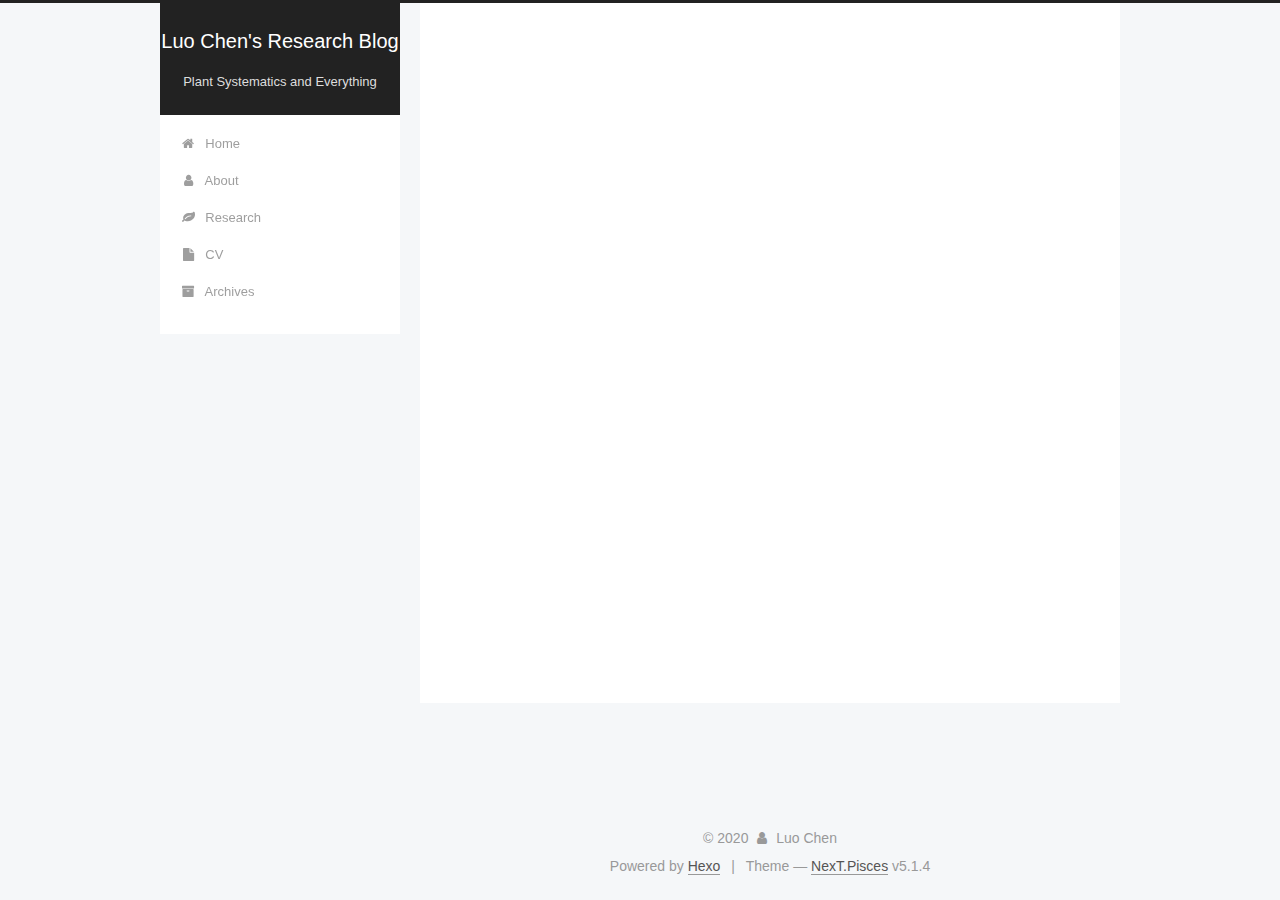
==== about/index.html @ 95c3cb26 "Site updated: 2020-09-08 21:44:01" ====
<!DOCTYPE html>



  


<html class="theme-next pisces use-motion" lang="en">
<head>
  <meta charset="UTF-8"/>
<meta http-equiv="X-UA-Compatible" content="IE=edge" />
<meta name="viewport" content="width=device-width, initial-scale=1, maximum-scale=1"/>
<meta name="theme-color" content="#222">









<meta http-equiv="Cache-Control" content="no-transform" />
<meta http-equiv="Cache-Control" content="no-siteapp" />
















  
  
  <link href="/lib/fancybox/source/jquery.fancybox.css?v=2.1.5" rel="stylesheet" type="text/css" />







<link href="/lib/font-awesome/css/font-awesome.min.css?v=4.6.2" rel="stylesheet" type="text/css" />

<link href="/css/main.css?v=5.1.4" rel="stylesheet" type="text/css" />


  <link rel="apple-touch-icon" sizes="180x180" href="/images/apple-touch-icon-next.png?v=5.1.4">


  <link rel="icon" type="image/png" sizes="32x32" href="/images/favicon-32x32-next.png?v=5.1.4">


  <link rel="icon" type="image/png" sizes="16x16" href="/images/favicon-16x16-next.png?v=5.1.4">


  <link rel="mask-icon" href="/images/logo.svg?v=5.1.4" color="#222">





  <meta name="keywords" content="Hexo, NexT" />










<meta name="description" content="As a hudhduuihdbn.">
<meta property="og:type" content="website">
<meta property="og:title" content="about">
<meta property="og:url" content="http://psipsii.github.io/about/index.html">
<meta property="og:site_name" content="Luo Chen&#39;s Research Blog">
<meta property="og:description" content="As a hudhduuihdbn.">
<meta property="og:locale" content="en_US">
<meta property="article:published_time" content="2020-09-08T12:18:53.000Z">
<meta property="article:modified_time" content="2020-09-08T12:47:47.960Z">
<meta property="article:author" content="Luo Chen">
<meta name="twitter:card" content="summary">



<script type="text/javascript" id="hexo.configurations">
  var NexT = window.NexT || {};
  var CONFIG = {
    root: '',
    scheme: 'Pisces',
    version: '5.1.4',
    sidebar: {"position":"left","display":"post","offset":12,"b2t":false,"scrollpercent":false,"onmobile":false},
    fancybox: true,
    tabs: true,
    motion: {"enable":true,"async":false,"transition":{"post_block":"fadeIn","post_header":"slideDownIn","post_body":"slideDownIn","coll_header":"slideLeftIn","sidebar":"slideUpIn"}},
    duoshuo: {
      userId: '0',
      author: 'Author'
    },
    algolia: {
      applicationID: '',
      apiKey: '',
      indexName: '',
      hits: {"per_page":10},
      labels: {"input_placeholder":"Search for Posts","hits_empty":"We didn't find any results for the search: ${query}","hits_stats":"${hits} results found in ${time} ms"}
    }
  };
</script>



  <link rel="canonical" href="http://psipsii.github.io/about/"/>





  <title>about | Luo Chen's Research Blog</title>
  








<meta name="generator" content="Hexo 5.1.1"></head>

<body itemscope itemtype="http://schema.org/WebPage" lang="en">

  
  
    
  

  <div class="container sidebar-position-left page-post-detail">
    <div class="headband"></div>

    <header id="header" class="header" itemscope itemtype="http://schema.org/WPHeader">
      <div class="header-inner"><div class="site-brand-wrapper">
  <div class="site-meta ">
    

    <div class="custom-logo-site-title">
      <a href="/"  class="brand" rel="start">
        <span class="logo-line-before"><i></i></span>
        <span class="site-title">Luo Chen's Research Blog</span>
        <span class="logo-line-after"><i></i></span>
      </a>
    </div>
      
        <p class="site-subtitle">Plant Systematics and Everything</p>
      
  </div>

  <div class="site-nav-toggle">
    <button>
      <span class="btn-bar"></span>
      <span class="btn-bar"></span>
      <span class="btn-bar"></span>
    </button>
  </div>
</div>

<nav class="site-nav">
  

  
    <ul id="menu" class="menu">
      
        
        <li class="menu-item menu-item-home">
          <a href="/%20" rel="section">
            
              <i class="menu-item-icon fa fa-fw fa-home"></i> <br />
            
            Home
          </a>
        </li>
      
        
        <li class="menu-item menu-item-about">
          <a href="/about/%20" rel="section">
            
              <i class="menu-item-icon fa fa-fw fa-user"></i> <br />
            
            About
          </a>
        </li>
      
        
        <li class="menu-item menu-item-research">
          <a href="/research/%20" rel="section">
            
              <i class="menu-item-icon fa fa-fw fa-leaf"></i> <br />
            
            Research
          </a>
        </li>
      
        
        <li class="menu-item menu-item-cv">
          <a href="/cv/%20" rel="section">
            
              <i class="menu-item-icon fa fa-fw fa-file"></i> <br />
            
            CV
          </a>
        </li>
      
        
        <li class="menu-item menu-item-archives">
          <a href="/archives/%20" rel="section">
            
              <i class="menu-item-icon fa fa-fw fa-archive"></i> <br />
            
            Archives
          </a>
        </li>
      

      
    </ul>
  

  
</nav>



 </div>
    </header>

    <main id="main" class="main">
      <div class="main-inner">
        <div class="content-wrap">
          <div id="content" class="content">
            

  <div id="posts" class="posts-expand">
    
    
    
    <div class="post-block page">
      <header class="post-header">

	<h1 class="post-title" itemprop="name headline">about</h1>



</header>

      
      
      
      <div class="post-body">
        
        
          <p>As a hud<br>hduui<br>hdbn.</p>

        
      </div>
      
      
      
    </div>
    
    
    
  </div>


          </div>
          


          

  



        </div>
        
          
  
  <div class="sidebar-toggle">
    <div class="sidebar-toggle-line-wrap">
      <span class="sidebar-toggle-line sidebar-toggle-line-first"></span>
      <span class="sidebar-toggle-line sidebar-toggle-line-middle"></span>
      <span class="sidebar-toggle-line sidebar-toggle-line-last"></span>
    </div>
  </div>

  <aside id="sidebar" class="sidebar">
    
    <div class="sidebar-inner">

      

      

      <section class="site-overview-wrap sidebar-panel sidebar-panel-active">
        <div class="site-overview">
          <div class="site-author motion-element" itemprop="author" itemscope itemtype="http://schema.org/Person">
            
              <p class="site-author-name" itemprop="name"></p>
              <p class="site-description motion-element" itemprop="description"></p>
          </div>

          <nav class="site-state motion-element">

            
              <div class="site-state-item site-state-posts">
              
                <a href="/archives/%20%7C%7C%20archive">
              
                  <span class="site-state-item-count">1</span>
                  <span class="site-state-item-name">posts</span>
                </a>
              </div>
            

            

            

          </nav>

          

          

          
          

          
          

          

        </div>
      </section>

      

      

    </div>
  </aside>


        
      </div>
    </main>

    <footer id="footer" class="footer">
      <div class="footer-inner">
        <div class="copyright">&copy; <span itemprop="copyrightYear">2020</span>
  <span class="with-love">
    <i class="fa fa-user"></i>
  </span>
  <span class="author" itemprop="copyrightHolder">Luo Chen</span>

  
</div>


  <div class="powered-by">Powered by <a class="theme-link" target="_blank" href="https://hexo.io">Hexo</a></div>



  <span class="post-meta-divider">|</span>



  <div class="theme-info">Theme &mdash; <a class="theme-link" target="_blank" href="https://github.com/iissnan/hexo-theme-next">NexT.Pisces</a> v5.1.4</div>




        







        
      </div>
    </footer>

    
      <div class="back-to-top">
        <i class="fa fa-arrow-up"></i>
        
      </div>
    

    

  </div>

  

<script type="text/javascript">
  if (Object.prototype.toString.call(window.Promise) !== '[object Function]') {
    window.Promise = null;
  }
</script>









  












  
  
    <script type="text/javascript" src="/lib/jquery/index.js?v=2.1.3"></script>
  

  
  
    <script type="text/javascript" src="/lib/fastclick/lib/fastclick.min.js?v=1.0.6"></script>
  

  
  
    <script type="text/javascript" src="/lib/jquery_lazyload/jquery.lazyload.js?v=1.9.7"></script>
  

  
  
    <script type="text/javascript" src="/lib/velocity/velocity.min.js?v=1.2.1"></script>
  

  
  
    <script type="text/javascript" src="/lib/velocity/velocity.ui.min.js?v=1.2.1"></script>
  

  
  
    <script type="text/javascript" src="/lib/fancybox/source/jquery.fancybox.pack.js?v=2.1.5"></script>
  


  


  <script type="text/javascript" src="/js/src/utils.js?v=5.1.4"></script>

  <script type="text/javascript" src="/js/src/motion.js?v=5.1.4"></script>



  
  


  <script type="text/javascript" src="/js/src/affix.js?v=5.1.4"></script>

  <script type="text/javascript" src="/js/src/schemes/pisces.js?v=5.1.4"></script>



  
  <script type="text/javascript" src="/js/src/scrollspy.js?v=5.1.4"></script>
<script type="text/javascript" src="/js/src/post-details.js?v=5.1.4"></script>



  


  <script type="text/javascript" src="/js/src/bootstrap.js?v=5.1.4"></script>



  


  




	





  





  












  





  

  

  

  
  

  

  

  

</body>
</html>
---- css/main.css ----
/* normalize.css v3.0.2 | MIT License | git.io/normalize */
html {
  font-family: sans-serif; /* 1 */
  -ms-text-size-adjust: 100%; /* 2 */
  -webkit-text-size-adjust: 100%; /* 2 */
}
body {
  margin: 0;
}
article,
aside,
details,
figcaption,
figure,
footer,
header,
hgroup,
main,
menu,
nav,
section,
summary {
  display: block;
}
audio,
canvas,
progress,
video {
  display: inline-block; /* 1 */
  vertical-align: baseline; /* 2 */
}
audio:not([controls]) {
  display: none;
  height: 0;
}
[hidden],
template {
  display: none;
}
a {
  background-color: transparent;
}
a:active,
a:hover {
  outline: 0;
}
abbr[title] {
  border-bottom: 1px dotted;
}
b,
strong {
  font-weight: bold;
}
dfn {
  font-style: italic;
}
h1 {
  font-size: 2em;
  margin: 0.67em 0;
}
mark {
  background: #ff0;
  color: #000;
}
small {
  font-size: 80%;
}
sub,
sup {
  font-size: 75%;
  line-height: 0;
  position: relative;
  vertical-align: baseline;
}
sup {
  top: -0.5em;
}
sub {
  bottom: -0.25em;
}
img {
  border: 0;
}
svg:not(:root) {
  overflow: hidden;
}
figure {
  margin: 1em 40px;
}
hr {
  -moz-box-sizing: content-box;
  box-sizing: content-box;
  height: 0;
}
pre {
  overflow: auto;
}
code,
kbd,
pre,
samp {
  font-family: monospace, monospace;
  font-size: 1em;
}
button,
input,
optgroup,
select,
textarea {
  color: inherit; /* 1 */
  font: inherit; /* 2 */
  margin: 0; /* 3 */
}
button {
  overflow: visible;
}
button,
select {
  text-transform: none;
}
button,
html input[type="button"],
input[type="reset"],
input[type="submit"] {
  -webkit-appearance: button; /* 2 */
  cursor: pointer; /* 3 */
}
button[disabled],
html input[disabled] {
  cursor: default;
}
button::-moz-focus-inner,
input::-moz-focus-inner {
  border: 0;
  padding: 0;
}
input {
  line-height: normal;
}
input[type="checkbox"],
input[type="radio"] {
  box-sizing: border-box; /* 1 */
  padding: 0; /* 2 */
}
input[type="number"]::-webkit-inner-spin-button,
input[type="number"]::-webkit-outer-spin-button {
  height: auto;
}
input[type="search"] {
  -webkit-appearance: textfield; /* 1 */
  -moz-box-sizing: content-box;
  -webkit-box-sizing: content-box; /* 2 */
  box-sizing: content-box;
}
input[type="search"]::-webkit-search-cancel-button,
input[type="search"]::-webkit-search-decoration {
  -webkit-appearance: none;
}
fieldset {
  border: 1px solid #c0c0c0;
  margin: 0 2px;
  padding: 0.35em 0.625em 0.75em;
}
legend {
  border: 0; /* 1 */
  padding: 0; /* 2 */
}
textarea {
  overflow: auto;
}
optgroup {
  font-weight: bold;
}
table {
  border-collapse: collapse;
  border-spacing: 0;
}
td,
th {
  padding: 0;
}
::selection {
  background: #262a30;
  color: #fff;
}
body {
  position: relative;
  font-family: 'Lato', "PingFang SC", "Microsoft YaHei", sans-serif;
  font-size: 14px;
  line-height: 2;
  color: #555;
  background: #f5f7f9;
}
@media (max-width: 767px) {
  body {
    padding-right: 0 !important;
  }
}
@media (min-width: 768px) and (max-width: 991px) {
  body {
    padding-right: 0 !important;
  }
}
@media (min-width: 1600px) {
  body {
    font-size: 16px;
  }
}
h1,
h2,
h3,
h4,
h5,
h6 {
  margin: 0;
  padding: 0;
  font-weight: bold;
  line-height: 1.5;
  font-family: 'Lato', "PingFang SC", "Microsoft YaHei", sans-serif;
}
h2,
h3,
h4,
h5,
h6 {
  margin: 20px 0 15px;
}
h1 {
  font-size: 22px;
}
@media (max-width: 767px) {
  h1 {
    font-size: 18px;
  }
}
h2 {
  font-size: 20px;
}
@media (max-width: 767px) {
  h2 {
    font-size: 16px;
  }
}
h3 {
  font-size: 18px;
}
@media (max-width: 767px) {
  h3 {
    font-size: 14px;
  }
}
h4 {
  font-size: 16px;
}
@media (max-width: 767px) {
  h4 {
    font-size: 12px;
  }
}
h5 {
  font-size: 14px;
}
@media (max-width: 767px) {
  h5 {
    font-size: 10px;
  }
}
h6 {
  font-size: 12px;
}
@media (max-width: 767px) {
  h6 {
    font-size: 8px;
  }
}
p {
  margin: 0 0 20px 0;
}
a {
  color: #555;
  text-decoration: none;
  outline: none;
  border-bottom: 1px solid #999;
  word-wrap: break-word;
}
a:hover {
  color: #222;
  border-bottom-color: #222;
}
blockquote {
  margin: 0;
  padding: 0;
}
img {
  display: block;
  margin: auto;
  max-width: 100%;
  height: auto;
}
hr {
  margin: 40px 0;
  height: 3px;
  border: none;
  background-color: #ddd;
  background-image: repeating-linear-gradient(-45deg, #fff, #fff 4px, transparent 4px, transparent 8px);
}
blockquote {
  padding: 0 15px;
  color: #666;
  border-left: 4px solid #ddd;
}
blockquote cite::before {
  content: "-";
  padding: 0 5px;
}
dt {
  font-weight: 700;
}
dd {
  margin: 0;
  padding: 0;
}
kbd {
  border: 1px solid #ccc;
  border-radius: 0.2em;
  box-shadow: 0.1em 0.1em 0.2em rgba(0,0,0,0.1);
  background-color: #f9f9f9;
  font-family: inherit;
  background-image: -webkit-linear-gradient(top, #eee, #fff, #eee);
  padding: 0.1em 0.3em;
  white-space: nowrap;
}
.text-left {
  text-align: left;
}
.text-center {
  text-align: center;
}
.text-right {
  text-align: right;
}
.text-justify {
  text-align: justify;
}
.text-nowrap {
  white-space: nowrap;
}
.text-lowercase {
  text-transform: lowercase;
}
.text-uppercase {
  text-transform: uppercase;
}
.text-capitalize {
  text-transform: capitalize;
}
.center-block {
  display: block;
  margin-left: auto;
  margin-right: auto;
}
.clearfix:before,
.clearfix:after {
  content: " ";
  display: table;
}
.clearfix:after {
  clear: both;
}
.pullquote {
  width: 45%;
}
.pullquote.left {
  float: left;
  margin-left: 5px;
  margin-right: 10px;
}
.pullquote.right {
  float: right;
  margin-left: 10px;
  margin-right: 5px;
}
.affix.affix.affix {
  position: fixed;
}
.translation {
  margin-top: -20px;
  font-size: 14px;
  color: #999;
}
.scrollbar-measure {
  width: 100px;
  height: 100px;
  overflow: scroll;
  position: absolute;
  top: -9999px;
}
.use-motion .motion-element {
  opacity: 0;
}
table {
  margin: 20px 0;
  width: 100%;
  border-collapse: collapse;
  border-spacing: 0;
  border: 1px solid #ddd;
  font-size: 14px;
  table-layout: fixed;
  word-wrap: break-all;
}
table>tbody>tr:nth-of-type(odd) {
  background-color: #f9f9f9;
}
table>tbody>tr:hover {
  background-color: #f5f5f5;
}
caption,
th,
td {
  padding: 8px;
  text-align: left;
  vertical-align: middle;
  font-weight: normal;
}
th,
td {
  border-bottom: 3px solid #ddd;
  border-right: 1px solid #eee;
}
th {
  padding-bottom: 10px;
  font-weight: 700;
}
td {
  border-bottom-width: 1px;
}
html,
body {
  height: 100%;
}
.container {
  position: relative;
  min-height: 100%;
}
.header-inner {
  margin: 0 auto;
  padding: 100px 0 70px;
  width: 700px;
}
@media (min-width: 1600px) {
  .container .header-inner {
    width: 900px;
  }
}
.main {
  padding-bottom: 150px;
}
.main-inner {
  margin: 0 auto;
  width: 700px;
}
@media (min-width: 1600px) {
  .container .main-inner {
    width: 900px;
  }
}
.footer {
  position: absolute;
  left: 0;
  bottom: 0;
  width: 100%;
  min-height: 50px;
}
.footer-inner {
  box-sizing: border-box;
  margin: 20px auto;
  width: 700px;
}
@media (min-width: 1600px) {
  .container .footer-inner {
    width: 900px;
  }
}
pre,
.highlight {
  overflow: auto;
  margin: 20px 0;
  padding: 0;
  font-size: 13px;
  color: #4d4d4c;
  background: #f7f7f7;
  line-height: 1.6;
}
pre,
code {
  font-family: consolas, Menlo, "PingFang SC", "Microsoft YaHei", monospace;
}
code {
  padding: 2px 4px;
  word-wrap: break-word;
  color: #555;
  background: #eee;
  border-radius: 3px;
  font-size: 13px;
}
pre {
  padding: 10px;
}
pre code {
  padding: 0;
  color: #4d4d4c;
  background: none;
  text-shadow: none;
}
.highlight {
  border-radius: 1px;
}
.highlight pre {
  border: none;
  margin: 0;
  padding: 10px 0;
}
.highlight table {
  margin: 0;
  width: auto;
  border: none;
}
.highlight td {
  border: none;
  padding: 0;
}
.highlight figcaption {
  font-size: 1em;
  color: #4d4d4c;
  line-height: 1em;
  margin-bottom: 1em;
}
.highlight figcaption:before,
.highlight figcaption:after {
  content: " ";
  display: table;
}
.highlight figcaption:after {
  clear: both;
}
.highlight figcaption a {
  float: right;
  color: #4d4d4c;
}
.highlight figcaption a:hover {
  border-bottom-color: #4d4d4c;
}
.highlight .gutter pre {
  padding-left: 10px;
  padding-right: 10px;
  color: #869194;
  text-align: right;
  background-color: #eff2f3;
}
.highlight .code pre {
  width: 100%;
  padding-left: 10px;
  padding-right: 10px;
  background-color: #f7f7f7;
}
.highlight .line {
  height: 20px;
}
.gutter {
  -webkit-user-select: none;
  -moz-user-select: none;
  -ms-user-select: none;
  user-select: none;
}
.gist table {
  width: auto;
}
.gist table td {
  border: none;
}
pre .deletion {
  background: #fdd;
}
pre .addition {
  background: #dfd;
}
pre .meta {
  color: #8959a8;
}
pre .comment {
  color: #8e908c;
}
pre .variable,
pre .attribute,
pre .tag,
pre .regexp,
pre .ruby .constant,
pre .xml .tag .title,
pre .xml .pi,
pre .xml .doctype,
pre .html .doctype,
pre .css .id,
pre .css .class,
pre .css .pseudo {
  color: #c82829;
}
pre .number,
pre .preprocessor,
pre .built_in,
pre .literal,
pre .params,
pre .constant,
pre .command {
  color: #f5871f;
}
pre .ruby .class .title,
pre .css .rules .attribute,
pre .string,
pre .value,
pre .inheritance,
pre .header,
pre .ruby .symbol,
pre .xml .cdata,
pre .special,
pre .number,
pre .formula {
  color: #718c00;
}
pre .title,
pre .css .hexcolor {
  color: #3e999f;
}
pre .function,
pre .python .decorator,
pre .python .title,
pre .ruby .function .title,
pre .ruby .title .keyword,
pre .perl .sub,
pre .javascript .title,
pre .coffeescript .title {
  color: #4271ae;
}
pre .keyword,
pre .javascript .function {
  color: #8959a8;
}
.full-image.full-image.full-image.full-image {
  border: none;
  max-width: 100%;
  width: auto;
  margin: 20px auto 25px;
}
@media (min-width: 992px) {
  .full-image.full-image.full-image.full-image {
    max-width: none;
    width: 118%;
    margin: 0 -9%;
  }
}
.blockquote-center,
.page-home .post-type-quote blockquote,
.page-post-detail .post-type-quote blockquote {
  position: relative;
  margin: 40px 0;
  padding: 0;
  border-left: none;
  text-align: center;
}
.blockquote-center::before,
.page-home .post-type-quote blockquote::before,
.page-post-detail .post-type-quote blockquote::before,
.blockquote-center::after,
.page-home .post-type-quote blockquote::after,
.page-post-detail .post-type-quote blockquote::after {
  position: absolute;
  content: ' ';
  display: block;
  width: 100%;
  height: 24px;
  opacity: 0.2;
  background-repeat: no-repeat;
  background-position: 0 -6px;
  background-size: 22px 22px;
}
.blockquote-center::before,
.page-home .post-type-quote blockquote::before,
.page-post-detail .post-type-quote blockquote::before {
  top: -20px;
  background-image: url("../images/quote-l.svg");
  border-top: 1px solid #ccc;
}
.blockquote-center::after,
.page-home .post-type-quote blockquote::after,
.page-post-detail .post-type-quote blockquote::after {
  bottom: -20px;
  background-image: url("../images/quote-r.svg");
  border-bottom: 1px solid #ccc;
  background-position: 100% 8px;
}
.blockquote-center p,
.page-home .post-type-quote blockquote p,
.page-post-detail .post-type-quote blockquote p,
.blockquote-center div,
.page-home .post-type-quote blockquote div,
.page-post-detail .post-type-quote blockquote div {
  text-align: center;
}
.post .post-body .group-picture img {
  box-sizing: border-box;
  padding: 0 3px;
  border: none;
}
.post .group-picture-row {
  overflow: hidden;
  margin-top: 6px;
}
.post .group-picture-row:first-child {
  margin-top: 0;
}
.post .group-picture-column {
  float: left;
}
.page-post-detail .post-body .group-picture-column {
  float: none;
  margin-top: 10px;
  width: auto !important;
}
.page-post-detail .post-body .group-picture-column img {
  margin: 0 auto;
}
.page-archive .group-picture-container {
  overflow: hidden;
}
.page-archive .group-picture-row {
  float: left;
}
.page-archive .group-picture-row:first-child {
  margin-top: 6px;
}
.page-archive .group-picture-column {
  max-width: 150px;
  max-height: 150px;
}
.post-body .note {
  position: relative;
  padding: 15px;
  margin-bottom: 20px;
  border: 1px solid #eee;
  border-left-width: 5px;
  border-radius: 3px;
}
.post-body .note h2,
.post-body .note h3,
.post-body .note h4,
.post-body .note h5,
.post-body .note h6 {
  margin-top: 0;
  margin-bottom: 0;
  border-bottom: initial;
  padding-top: 0 !important;
}
.post-body .note p:first-child,
.post-body .note ul:first-child,
.post-body .note ol:first-child,
.post-body .note table:first-child,
.post-body .note pre:first-child,
.post-body .note blockquote:first-child {
  margin-top: 0;
}
.post-body .note p:last-child,
.post-body .note ul:last-child,
.post-body .note ol:last-child,
.post-body .note table:last-child,
.post-body .note pre:last-child,
.post-body .note blockquote:last-child {
  margin-bottom: 0;
}
.post-body .note.default {
  border-left-color: #777;
}
.post-body .note.default h2,
.post-body .note.default h3,
.post-body .note.default h4,
.post-body .note.default h5,
.post-body .note.default h6 {
  color: #777;
}
.post-body .note.primary {
  border-left-color: #6f42c1;
}
.post-body .note.primary h2,
.post-body .note.primary h3,
.post-body .note.primary h4,
.post-body .note.primary h5,
.post-body .note.primary h6 {
  color: #6f42c1;
}
.post-body .note.info {
  border-left-color: #428bca;
}
.post-body .note.info h2,
.post-body .note.info h3,
.post-body .note.info h4,
.post-body .note.info h5,
.post-body .note.info h6 {
  color: #428bca;
}
.post-body .note.success {
  border-left-color: #5cb85c;
}
.post-body .note.success h2,
.post-body .note.success h3,
.post-body .note.success h4,
.post-body .note.success h5,
.post-body .note.success h6 {
  color: #5cb85c;
}
.post-body .note.warning {
  border-left-color: #f0ad4e;
}
.post-body .note.warning h2,
.post-body .note.warning h3,
.post-body .note.warning h4,
.post-body .note.warning h5,
.post-body .note.warning h6 {
  color: #f0ad4e;
}
.post-body .note.danger {
  border-left-color: #d9534f;
}
.post-body .note.danger h2,
.post-body .note.danger h3,
.post-body .note.danger h4,
.post-body .note.danger h5,
.post-body .note.danger h6 {
  color: #d9534f;
}
.post-body .label {
  display: inline;
  padding: 0 2px;
  white-space: nowrap;
}
.post-body .label.default {
  background-color: #f0f0f0;
}
.post-body .label.primary {
  background-color: #efe6f7;
}
.post-body .label.info {
  background-color: #e5f2f8;
}
.post-body .label.success {
  background-color: #e7f4e9;
}
.post-body .label.warning {
  background-color: #fcf6e1;
}
.post-body .label.danger {
  background-color: #fae8eb;
}
.post-body .tabs {
  position: relative;
  display: block;
  margin-bottom: 20px;
  padding-top: 10px;
}
.post-body .tabs ul.nav-tabs {
  margin: 0;
  padding: 0;
  display: flex;
  margin-bottom: -1px;
}
@media (max-width: 413px) {
  .post-body .tabs ul.nav-tabs {
    display: block;
    margin-bottom: 5px;
  }
}
.post-body .tabs ul.nav-tabs li.tab {
  list-style-type: none !important;
  margin: 0 0.25em 0 0;
  border-top: 3px solid transparent;
  border-left: 1px solid transparent;
  border-right: 1px solid transparent;
}
@media (max-width: 413px) {
  .post-body .tabs ul.nav-tabs li.tab {
    margin: initial;
    border-top: 1px solid transparent;
    border-left: 3px solid transparent;
    border-right: 1px solid transparent;
    border-bottom: 1px solid transparent;
  }
}
.post-body .tabs ul.nav-tabs li.tab a {
  outline: 0;
  border-bottom: initial;
  display: block;
  line-height: 1.8em;
  padding: 0.25em 0.75em;
  transition-duration: 0.2s;
  transition-timing-function: ease-out;
  transition-delay: 0s;
}
.post-body .tabs ul.nav-tabs li.tab a i {
  width: 1.285714285714286em;
}
.post-body .tabs ul.nav-tabs li.tab.active {
  border-top: 3px solid #fc6423;
  border-left: 1px solid #ddd;
  border-right: 1px solid #ddd;
  background-color: #fff;
}
@media (max-width: 413px) {
  .post-body .tabs ul.nav-tabs li.tab.active {
    border-top: 1px solid #ddd;
    border-left: 3px solid #fc6423;
    border-right: 1px solid #ddd;
    border-bottom: 1px solid #ddd;
  }
}
.post-body .tabs ul.nav-tabs li.tab.active a {
  cursor: default;
  color: #555;
}
.post-body .tabs .tab-content {
  background-color: #fff;
}
.post-body .tabs .tab-content .tab-pane {
  border: 1px solid #ddd;
  padding: 20px 20px 0 20px;
}
.post-body .tabs .tab-content .tab-pane:not(.active) {
  display: none !important;
}
.post-body .tabs .tab-content .tab-pane.active {
  display: block !important;
}
.btn {
  display: inline-block;
  padding: 0 20px;
  font-size: 14px;
  color: #555;
  background: #fff;
  border: 2px solid #555;
  text-decoration: none;
  border-radius: 2px;
  transition-property: background-color;
  transition-duration: 0.2s;
  transition-timing-function: ease-in-out;
  transition-delay: 0s;
  line-height: 2;
}
.btn:hover {
  border-color: #222;
  color: #fff;
  background: #222;
}
.btn +.btn {
  margin: 0 0 8px 8px;
}
.btn .fa-fw {
  width: 1.285714285714286em;
  text-align: left;
}
.btn-bar {
  display: block;
  width: 22px;
  height: 2px;
  background: #555;
  border-radius: 1px;
}
.btn-bar+.btn-bar {
  margin-top: 4px;
}
.pagination {
  margin: 120px 0 40px;
  text-align: center;
  border-top: 1px solid #eee;
}
.page-number-basic,
.pagination .prev,
.pagination .next,
.pagination .page-number,
.pagination .space {
  display: inline-block;
  position: relative;
  top: -1px;
  margin: 0 10px;
  padding: 0 11px;
}
@media (max-width: 767px) {
  .page-number-basic,
  .pagination .prev,
  .pagination .next,
  .pagination .page-number,
  .pagination .space {
    margin: 0 5px;
  }
}
.pagination .prev,
.pagination .next,
.pagination .page-number {
  border-bottom: 0;
  border-top: 1px solid #eee;
  transition-property: border-color;
  transition-duration: 0.2s;
  transition-timing-function: ease-in-out;
  transition-delay: 0s;
}
.pagination .prev:hover,
.pagination .next:hover,
.pagination .page-number:hover {
  border-top-color: #222;
}
.pagination .space {
  padding: 0;
  margin: 0;
}
.pagination .prev {
  margin-left: 0;
}
.pagination .next {
  margin-right: 0;
}
.pagination .page-number.current {
  color: #fff;
  background: #ccc;
  border-top-color: #ccc;
}
@media (max-width: 767px) {
  .pagination {
    border-top: none;
  }
  .pagination .prev,
  .pagination .next,
  .pagination .page-number {
    margin-bottom: 10px;
    border-top: 0;
    border-bottom: 1px solid #eee;
    padding: 0 10px;
  }
  .pagination .prev:hover,
  .pagination .next:hover,
  .pagination .page-number:hover {
    border-bottom-color: #222;
  }
}
.comments {
  margin: 60px 20px 0;
}
.tag-cloud {
  text-align: center;
}
.tag-cloud a {
  display: inline-block;
  margin: 10px;
}
.back-to-top {
  box-sizing: border-box;
  position: fixed;
  bottom: -100px;
  right: 30px;
  z-index: 1050;
  padding: 0 6px;
  width: 24px;
  background: #222;
  font-size: 12px;
  opacity: 0.6;
  color: #fff;
  cursor: pointer;
  text-align: center;
  -webkit-transform: translateZ(0);
  transition-property: bottom;
  transition-duration: 0.2s;
  transition-timing-function: ease-in-out;
  transition-delay: 0s;
}
@media (min-width: 768px) and (max-width: 991px) {
  .back-to-top {
    display: none !important;
  }
}
@media (max-width: 767px) {
  .back-to-top {
    display: none !important;
  }
}
.back-to-top.back-to-top-on {
  bottom: 30px;
}
.header {
  background: transparent;
}
.header-inner {
  position: relative;
}
.headband {
  height: 3px;
  background: #222;
}
.site-meta {
  margin: 0;
  text-align: center;
}
@media (max-width: 767px) {
  .site-meta {
    text-align: center;
  }
}
.brand {
  position: relative;
  display: inline-block;
  padding: 0 40px;
  color: #fff;
  background: #222;
  border-bottom: none;
}
.brand:hover {
  color: #fff;
}
.logo {
  display: inline-block;
  margin-right: 5px;
  line-height: 36px;
  vertical-align: top;
}
.site-title {
  display: inline-block;
  vertical-align: top;
  line-height: 36px;
  font-size: 20px;
  font-weight: normal;
  font-family: 'Lato', "PingFang SC", "Microsoft YaHei", sans-serif;
}
.site-subtitle {
  margin-top: 10px;
  font-size: 13px;
  color: #ddd;
}
.use-motion .brand {
  opacity: 0;
}
.use-motion .logo,
.use-motion .site-title,
.use-motion .site-subtitle {
  opacity: 0;
  position: relative;
  top: -10px;
}
.site-nav-toggle {
  display: none;
  position: absolute;
  top: 10px;
  left: 10px;
}
@media (max-width: 767px) {
  .site-nav-toggle {
    display: block;
  }
}
.site-nav-toggle button {
  margin-top: 2px;
  padding: 9px 10px;
  background: transparent;
  border: none;
}
@media (max-width: 767px) {
  .site-nav {
    display: none;
    margin: 0 -10px;
    padding: 0 10px;
    clear: both;
    border-top: 1px solid #ddd;
  }
}
@media (min-width: 768px) and (max-width: 991px) {
  .site-nav {
    display: block !important;
  }
}
@media (min-width: 992px) {
  .site-nav {
    display: block !important;
  }
}
.menu {
  margin-top: 20px;
  padding-left: 0;
  text-align: center;
}
.menu .menu-item {
  display: inline-block;
  margin: 0 10px;
  list-style: none;
}
@media screen and (max-width: 767px) {
  .menu .menu-item {
    margin-top: 10px;
  }
}
.menu .menu-item a {
  display: block;
  font-size: 13px;
  line-height: inherit;
  border-bottom: 1px solid transparent;
  transition-property: border-color;
  transition-duration: 0.2s;
  transition-timing-function: ease-in-out;
  transition-delay: 0s;
}
.menu .menu-item a:hover,
.menu-item-active a {
  border-bottom-color: #222;
}
.menu .menu-item .fa {
  margin-right: 5px;
}
.use-motion .menu-item {
  opacity: 0;
}
.post-body {
  font-family: 'Lato', "PingFang SC", "Microsoft YaHei", sans-serif;
}
@media (max-width: 767px) {
  .post-body {
    word-break: break-word;
  }
}
.post-body .fancybox img {
  display: block !important;
  margin: 0 auto;
  cursor: pointer;
  cursor: zoom-in;
  cursor: -webkit-zoom-in;
}
.post-body .image-caption,
.post-body .figure .caption {
  margin: -20px auto 15px;
  text-align: center;
  font-size: 14px;
  color: #999;
  font-weight: bold;
  line-height: 1;
}
.post-sticky-flag {
  display: inline-block;
  font-size: 16px;
  -ms-transform: rotate(30deg);
  -webkit-transform: rotate(30deg);
  -moz-transform: rotate(30deg);
  -ms-transform: rotate(30deg);
  -o-transform: rotate(30deg);
  transform: rotate(30deg);
}
.use-motion .post-block,
.use-motion .pagination,
.use-motion .comments {
  opacity: 0;
}
.use-motion .post-header {
  opacity: 0;
}
.use-motion .post-body {
  opacity: 0;
}
.use-motion .collection-title {
  opacity: 0;
}
.posts-expand {
  padding-top: 40px;
}
@media (max-width: 767px) {
  .posts-expand {
    margin: 0 20px;
  }
  .post-body pre .gutter pre {
    padding-right: 10px;
  }
  .post-body .highlight {
    margin-left: 0px;
    margin-right: 0px;
    padding: 0;
  }
  .post-body .highlight .gutter pre {
    padding-right: 10px;
  }
}
@media (min-width: 992px) {
  .posts-expand .post-body {
    text-align: justify;
  }
}
.posts-expand .post-body h2,
.posts-expand .post-body h3,
.posts-expand .post-body h4,
.posts-expand .post-body h5,
.posts-expand .post-body h6 {
  padding-top: 10px;
}
.posts-expand .post-body h2 .header-anchor,
.posts-expand .post-body h3 .header-anchor,
.posts-expand .post-body h4 .header-anchor,
.posts-expand .post-body h5 .header-anchor,
.posts-expand .post-body h6 .header-anchor {
  float: right;
  margin-left: 10px;
  color: #ccc;
  border-bottom-style: none;
  visibility: hidden;
}
.posts-expand .post-body h2 .header-anchor:hover,
.posts-expand .post-body h3 .header-anchor:hover,
.posts-expand .post-body h4 .header-anchor:hover,
.posts-expand .post-body h5 .header-anchor:hover,
.posts-expand .post-body h6 .header-anchor:hover {
  color: inherit;
}
.posts-expand .post-body h2:hover .header-anchor,
.posts-expand .post-body h3:hover .header-anchor,
.posts-expand .post-body h4:hover .header-anchor,
.posts-expand .post-body h5:hover .header-anchor,
.posts-expand .post-body h6:hover .header-anchor {
  visibility: visible;
}
.posts-expand .post-body ul li {
  list-style: circle;
}
.posts-expand .post-body img {
  box-sizing: border-box;
  margin: auto;
  padding: 3px;
  border: 1px solid #ddd;
}
.posts-expand .post-body .fancybox img {
  margin: 0 auto 25px;
}
@media (max-width: 767px) {
  .posts-collapse {
    margin: 0 20px;
  }
  .posts-collapse .post-title,
  .posts-collapse .post-meta {
    display: block;
    width: auto;
    text-align: left;
  }
}
.posts-collapse {
  position: relative;
  z-index: 1010;
  margin-left: 55px;
}
.posts-collapse::after {
  content: " ";
  position: absolute;
  top: 20px;
  left: 0;
  margin-left: -2px;
  width: 4px;
  height: 100%;
  background: #f5f5f5;
  z-index: -1;
}
@media (max-width: 767px) {
  .posts-collapse {
    margin: 0 20px;
  }
}
.posts-collapse .collection-title {
  position: relative;
  margin: 60px 0;
}
.posts-collapse .collection-title h1,
.posts-collapse .collection-title h2 {
  margin-left: 20px;
}
.posts-collapse .collection-title small {
  color: #bbb;
  margin-left: 5px;
}
.posts-collapse .collection-title::before {
  content: " ";
  position: absolute;
  left: 0;
  top: 50%;
  margin-left: -4px;
  margin-top: -4px;
  width: 8px;
  height: 8px;
  background: #bbb;
  border-radius: 50%;
}
.posts-collapse .post {
  margin: 30px 0;
}
.posts-collapse .post-header {
  position: relative;
  transition-duration: 0.2s;
  transition-timing-function: ease-in-out;
  transition-delay: 0s;
  transition-property: border;
  border-bottom: 1px dashed #ccc;
}
.posts-collapse .post-header::before {
  content: " ";
  position: absolute;
  left: 0;
  top: 12px;
  width: 6px;
  height: 6px;
  margin-left: -4px;
  background: #bbb;
  border-radius: 50%;
  border: 1px solid #fff;
  transition-duration: 0.2s;
  transition-timing-function: ease-in-out;
  transition-delay: 0s;
  transition-property: background;
}
.posts-collapse .post-header:hover {
  border-bottom-color: #666;
}
.posts-collapse .post-header:hover::before {
  background: #222;
}
.posts-collapse .post-meta {
  position: absolute;
  font-size: 12px;
  left: 20px;
  top: 5px;
}
.posts-collapse .post-comments-count {
  display: none;
}
.posts-collapse .post-title {
  margin-left: 60px;
  font-size: 16px;
  font-weight: normal;
  line-height: inherit;
}
.posts-collapse .post-title::after {
  margin-left: 3px;
  opacity: 0.6;
}
.posts-collapse .post-title a {
  color: #666;
  border-bottom: none;
}
.page-home .post-type-quote .post-header,
.page-post-detail .post-type-quote .post-header,
.page-home .post-type-quote .post-tags,
.page-post-detail .post-type-quote .post-tags {
  display: none;
}
.posts-expand .post-title {
  text-align: center;
  word-break: break-word;
  font-weight: 400;
}
.posts-expand .post-title-link {
  display: inline-block;
  position: relative;
  color: #555;
  border-bottom: none;
  line-height: 1.2;
  vertical-align: top;
}
.posts-expand .post-title-link::before {
  content: "";
  position: absolute;
  width: 100%;
  height: 2px;
  bottom: 0;
  left: 0;
  background-color: #000;
  visibility: hidden;
  -webkit-transform: scaleX(0);
  -moz-transform: scaleX(0);
  -ms-transform: scaleX(0);
  -o-transform: scaleX(0);
  transform: scaleX(0);
  transition-duration: 0.2s;
  transition-timing-function: ease-in-out;
  transition-delay: 0s;
}
.posts-expand .post-title-link:hover::before {
  visibility: visible;
  -webkit-transform: scaleX(1);
  -moz-transform: scaleX(1);
  -ms-transform: scaleX(1);
  -o-transform: scaleX(1);
  transform: scaleX(1);
}
.posts-expand .post-title-link .fa {
  font-size: 16px;
}
.posts-expand .post-meta {
  margin: 3px 0 60px 0;
  color: #999;
  font-family: 'Lato', "PingFang SC", "Microsoft YaHei", sans-serif;
  font-size: 12px;
  text-align: center;
}
.posts-expand .post-meta .post-category-list {
  display: inline-block;
  margin: 0;
  padding: 3px;
}
.posts-expand .post-meta .post-category-list-link {
  color: #999;
}
.posts-expand .post-meta .post-description {
  font-size: 14px;
  margin-top: 2px;
}
.post-meta-divider {
  margin: 0 0.5em;
}
.post-meta-item-icon {
  margin-right: 3px;
}
@media (min-width: 768px) and (max-width: 991px) {
  .post-meta-item-icon {
    display: inline-block;
  }
}
@media (max-width: 767px) {
  .post-meta-item-icon {
    display: inline-block;
  }
}
@media (min-width: 768px) and (max-width: 991px) {
  .post-meta-item-text {
    display: none;
  }
}
@media (max-width: 767px) {
  .post-meta-item-text {
    display: none;
  }
}
@media (max-width: 767px) {
  .posts-expand .post-comments-count {
    display: none;
  }
}
.post-button {
  margin-top: 40px;
}
.posts-expand .post-tags {
  margin-top: 40px;
  text-align: center;
}
.posts-expand .post-tags a {
  display: inline-block;
  margin-right: 10px;
  font-size: 13px;
}
.post-nav {
  display: table;
  margin-top: 15px;
  width: 100%;
  border-top: 1px solid #eee;
}
.post-nav-divider {
  display: table-cell;
  width: 10%;
}
.post-nav-item {
  display: table-cell;
  padding: 10px 0 0 0;
  width: 45%;
  vertical-align: top;
}
.post-nav-item a {
  position: relative;
  display: block;
  line-height: 25px;
  font-size: 14px;
  color: #555;
  border-bottom: none;
}
.post-nav-item a:hover {
  color: #222;
  border-bottom: none;
}
.post-nav-item a:active {
  top: 2px;
}
.post-nav-item .fa {
  position: absolute;
  top: 8px;
  left: 0;
  font-size: 12px;
}
.post-nav-next a {
  padding-left: 15px;
}
.post-nav-prev {
  text-align: right;
}
.post-nav-prev a {
  padding-right: 15px;
}
.post-nav-prev .fa {
  right: 0;
  left: auto;
}
.posts-expand .post-eof {
  display: block;
  margin: 80px auto 60px;
  width: 8%;
  height: 1px;
  background: #ccc;
  text-align: center;
}
.post:last-child .post-eof.post-eof.post-eof {
  display: none;
}
.post-gallery {
  display: table;
  table-layout: fixed;
  width: 100%;
  border-collapse: separate;
}
.post-gallery-row {
  display: table-row;
}
.post-gallery .post-gallery-img {
  display: table-cell;
  text-align: center;
  vertical-align: middle;
  border: none;
}
.post-gallery .post-gallery-img img {
  max-width: 100%;
  max-height: 100%;
  border: none;
}
.fancybox-close,
.fancybox-close:hover {
  border: none;
}
.rtl.post-body p,
.rtl.post-body a,
.rtl.post-body h1,
.rtl.post-body h2,
.rtl.post-body h3,
.rtl.post-body h4,
.rtl.post-body h5,
.rtl.post-body h6,
.rtl.post-body li,
.rtl.post-body ul,
.rtl.post-body ol {
  direction: rtl;
  font-family: UKIJ Ekran;
}
.rtl.post-title {
  font-family: UKIJ Ekran;
}
.sidebar {
  position: fixed;
  right: 0;
  top: 0;
  bottom: 0;
  width: 0;
  z-index: 1040;
  box-shadow: inset 0 2px 6px #000;
  background: #222;
  -webkit-transform: translateZ(0);
}
.sidebar a {
  color: #999;
  border-bottom-color: #555;
}
.sidebar a:hover {
  color: #eee;
}
@media (min-width: 768px) and (max-width: 991px) {
  .sidebar {
    display: none !important;
  }
}
@media (max-width: 767px) {
  .sidebar {
    display: none !important;
  }
}
.sidebar-inner {
  position: relative;
  padding: 20px 10px;
  color: #999;
  text-align: center;
}
.site-overview-wrap {
  overflow: hidden;
}
.site-overview {
  overflow-y: auto;
  overflow-x: hidden;
}
.sidebar-toggle {
  position: fixed;
  right: 30px;
  bottom: 45px;
  width: 14px;
  height: 14px;
  padding: 5px;
  background: #222;
  line-height: 0;
  z-index: 1050;
  cursor: pointer;
  -webkit-transform: translateZ(0);
}
@media (min-width: 768px) and (max-width: 991px) {
  .sidebar-toggle {
    display: none !important;
  }
}
@media (max-width: 767px) {
  .sidebar-toggle {
    display: none !important;
  }
}
.sidebar-toggle-line {
  position: relative;
  display: inline-block;
  vertical-align: top;
  height: 2px;
  width: 100%;
  background: #fff;
  margin-top: 3px;
}
.sidebar-toggle-line:first-child {
  margin-top: 0;
}
.site-author-image {
  display: block;
  margin: 0 auto;
  padding: 2px;
  max-width: 120px;
  height: auto;
  border: 1px solid #eee;
}
.site-author-name {
  margin: 0;
  text-align: center;
  color: #222;
  font-weight: 600;
}
.site-description {
  margin-top: 0;
  text-align: center;
  font-size: 13px;
  color: #999;
}
.site-state {
  overflow: hidden;
  line-height: 1.4;
  white-space: nowrap;
  text-align: center;
}
.site-state-item {
  display: inline-block;
  padding: 0 15px;
  border-left: 1px solid #eee;
}
.site-state-item:first-child {
  border-left: none;
}
.site-state-item a {
  border-bottom: none;
}
.site-state-item-count {
  display: block;
  text-align: center;
  color: inherit;
  font-weight: 600;
  font-size: 16px;
}
.site-state-item-name {
  font-size: 13px;
  color: #999;
}
.feed-link {
  margin-top: 20px;
}
.feed-link a {
  display: inline-block;
  padding: 0 15px;
  color: #fc6423;
  border: 1px solid #fc6423;
  border-radius: 4px;
}
.feed-link a i {
  color: #fc6423;
  font-size: 14px;
}
.feed-link a:hover {
  color: #fff;
  background: #fc6423;
}
.feed-link a:hover i {
  color: #fff;
}
.links-of-author {
  margin-top: 20px;
}
.links-of-author a {
  display: inline-block;
  vertical-align: middle;
  margin-right: 10px;
  margin-bottom: 10px;
  border-bottom-color: #555;
  font-size: 13px;
}
.links-of-author a:before {
  display: inline-block;
  vertical-align: middle;
  margin-right: 3px;
  content: " ";
  width: 4px;
  height: 4px;
  border-radius: 50%;
  background: #c62de4;
}
.links-of-blogroll {
  font-size: 13px;
}
.links-of-blogroll-title {
  margin-top: 20px;
  font-size: 14px;
  font-weight: 600;
}
.links-of-blogroll-list {
  margin: 0;
  padding: 0;
  list-style: none;
}
.links-of-blogroll-item {
  padding: 2px 10px;
}
.links-of-blogroll-item a {
  max-width: 280px;
  box-sizing: border-box;
  display: inline-block;
  overflow: hidden;
  white-space: nowrap;
  text-overflow: ellipsis;
}
.sidebar-nav {
  margin: 0 0 20px;
  padding-left: 0;
}
.sidebar-nav li {
  display: inline-block;
  cursor: pointer;
  border-bottom: 1px solid transparent;
  font-size: 14px;
  color: #555;
}
.sidebar-nav li:hover {
  color: #fc6423;
}
.page-post-detail .sidebar-nav-toc {
  padding: 0 5px;
}
.page-post-detail .sidebar-nav-overview {
  margin-left: 10px;
}
.sidebar-nav .sidebar-nav-active {
  color: #fc6423;
  border-bottom-color: #fc6423;
}
.sidebar-nav .sidebar-nav-active:hover {
  color: #fc6423;
}
.sidebar-panel {
  display: none;
}
.sidebar-panel-active {
  display: block;
}
.post-toc-empty {
  font-size: 14px;
  color: #666;
}
.post-toc-wrap {
  overflow: hidden;
}
.post-toc {
  overflow: auto;
}
.post-toc ol {
  margin: 0;
  padding: 0 2px 5px 10px;
  text-align: left;
  list-style: none;
  font-size: 14px;
}
.post-toc ol > ol {
  padding-left: 0;
}
.post-toc ol a {
  transition-duration: 0.2s;
  transition-timing-function: ease-in-out;
  transition-delay: 0s;
  transition-property: all;
  color: #666;
  border-bottom-color: #ccc;
}
.post-toc ol a:hover {
  color: #000;
  border-bottom-color: #000;
}
.post-toc .nav-item {
  overflow: hidden;
  text-overflow: ellipsis;
  text-align: justify;
  white-space: nowrap;
  line-height: 1.8;
}
.post-toc .nav .nav-child {
  display: none;
}
.post-toc .nav .active > .nav-child {
  display: block;
}
.post-toc .nav .active-current > .nav-child {
  display: block;
}
.post-toc .nav .active-current > .nav-child > .nav-item {
  display: block;
}
.post-toc .nav .active > a {
  color: #fc6423;
  border-bottom-color: #fc6423;
}
.post-toc .nav .active-current > a {
  color: #fc6423;
}
.post-toc .nav .active-current > a:hover {
  color: #fc6423;
}
.footer {
  font-size: 14px;
  color: #999;
}
.footer img {
  border: none;
}
.footer-inner {
  text-align: center;
}
.with-love {
  display: inline-block;
  margin: 0 5px;
}
.powered-by,
.theme-info {
  display: inline-block;
}
.cc-license {
  margin-top: 10px;
  text-align: center;
}
.cc-license .cc-opacity {
  opacity: 0.7;
  border-bottom: none;
}
.cc-license .cc-opacity:hover {
  opacity: 0.9;
}
.cc-license img {
  display: inline-block;
}
.theme-next #ds-thread #ds-reset {
  color: #555;
}
.theme-next #ds-thread #ds-reset .ds-replybox {
  margin-bottom: 30px;
}
.theme-next #ds-thread #ds-reset .ds-replybox .ds-avatar,
.theme-next #ds-reset .ds-avatar img {
  box-shadow: none;
}
.theme-next #ds-thread #ds-reset .ds-textarea-wrapper {
  border-color: #c7d4e1;
  background: none;
  border-top-right-radius: 3px;
  border-top-left-radius: 3px;
}
.theme-next #ds-thread #ds-reset .ds-textarea-wrapper textarea {
  height: 60px;
}
.theme-next #ds-reset .ds-rounded-top {
  border-radius: 0;
}
.theme-next #ds-thread #ds-reset .ds-post-toolbar {
  box-sizing: border-box;
  border: 1px solid #c7d4e1;
  background: #f6f8fa;
}
.theme-next #ds-thread #ds-reset .ds-post-options {
  height: 40px;
  border: none;
  background: none;
}
.theme-next #ds-thread #ds-reset .ds-toolbar-buttons {
  top: 11px;
}
.theme-next #ds-thread #ds-reset .ds-sync {
  top: 5px;
}
.theme-next #ds-thread #ds-reset .ds-post-button {
  top: 4px;
  right: 5px;
  width: 90px;
  height: 30px;
  border: 1px solid #c5ced7;
  border-radius: 3px;
  background-image: linear-gradient(#fbfbfc, #f5f7f9);
  color: #60676d;
}
.theme-next #ds-thread #ds-reset .ds-post-button:hover {
  background-position: 0 -30px;
  color: #60676d;
}
.theme-next #ds-thread #ds-reset .ds-comments-info {
  padding: 10px 0;
}
.theme-next #ds-thread #ds-reset .ds-sort {
  display: none;
}
.theme-next #ds-thread #ds-reset li.ds-tab a.ds-current {
  border: none;
  background: #f6f8fa;
  color: #60676d;
}
.theme-next #ds-thread #ds-reset li.ds-tab a.ds-current:hover {
  background-color: #e9f0f7;
  color: #60676d;
}
.theme-next #ds-thread #ds-reset li.ds-tab a {
  border-radius: 2px;
  padding: 5px;
}
.theme-next #ds-thread #ds-reset .ds-login-buttons p {
  color: #999;
  line-height: 36px;
}
.theme-next #ds-thread #ds-reset .ds-login-buttons .ds-service-list li {
  height: 28px;
}
.theme-next #ds-thread #ds-reset .ds-service-list a {
  background: none;
  padding: 5px;
  border: 1px solid;
  border-radius: 3px;
  text-align: center;
}
.theme-next #ds-thread #ds-reset .ds-service-list a:hover {
  color: #fff;
  background: #666;
}
.theme-next #ds-thread #ds-reset .ds-service-list .ds-weibo {
  color: #fc9b00;
  border-color: #fc9b00;
}
.theme-next #ds-thread #ds-reset .ds-service-list .ds-weibo:hover {
  background: #fc9b00;
}
.theme-next #ds-thread #ds-reset .ds-service-list .ds-qq {
  color: #60a3ec;
  border-color: #60a3ec;
}
.theme-next #ds-thread #ds-reset .ds-service-list .ds-qq:hover {
  background: #60a3ec;
}
.theme-next #ds-thread #ds-reset .ds-service-list .ds-renren {
  color: #2e7ac4;
  border-color: #2e7ac4;
}
.theme-next #ds-thread #ds-reset .ds-service-list .ds-renren:hover {
  background: #2e7ac4;
}
.theme-next #ds-thread #ds-reset .ds-service-list .ds-douban {
  color: #37994c;
  border-color: #37994c;
}
.theme-next #ds-thread #ds-reset .ds-service-list .ds-douban:hover {
  background: #37994c;
}
.theme-next #ds-thread #ds-reset .ds-service-list .ds-kaixin {
  color: #fef20d;
  border-color: #fef20d;
}
.theme-next #ds-thread #ds-reset .ds-service-list .ds-kaixin:hover {
  background: #fef20d;
}
.theme-next #ds-thread #ds-reset .ds-service-list .ds-netease {
  color: #f00;
  border-color: #f00;
}
.theme-next #ds-thread #ds-reset .ds-service-list .ds-netease:hover {
  background: #f00;
}
.theme-next #ds-thread #ds-reset .ds-service-list .ds-sohu {
  color: #ffcb05;
  border-color: #ffcb05;
}
.theme-next #ds-thread #ds-reset .ds-service-list .ds-sohu:hover {
  background: #ffcb05;
}
.theme-next #ds-thread #ds-reset .ds-service-list .ds-baidu {
  color: #2831e0;
  border-color: #2831e0;
}
.theme-next #ds-thread #ds-reset .ds-service-list .ds-baidu:hover {
  background: #2831e0;
}
.theme-next #ds-thread #ds-reset .ds-service-list .ds-google {
  color: #166bec;
  border-color: #166bec;
}
.theme-next #ds-thread #ds-reset .ds-service-list .ds-google:hover {
  background: #166bec;
}
.theme-next #ds-thread #ds-reset .ds-service-list .ds-weixin {
  color: #00ce0d;
  border-color: #00ce0d;
}
.theme-next #ds-thread #ds-reset .ds-service-list .ds-weixin:hover {
  background: #00ce0d;
}
.theme-next #ds-thread #ds-reset .ds-service-list .ds-more-services {
  border: none;
}
.theme-next #ds-thread #ds-reset .ds-service-list .ds-more-services:hover {
  background: none;
}
.theme-next #ds-reset .duoshuo-ua-admin {
  display: inline-block;
  color: #f00;
}
.theme-next #ds-reset .duoshuo-ua-platform,
.theme-next #ds-reset .duoshuo-ua-browser {
  color: #ccc;
}
.theme-next #ds-reset .duoshuo-ua-platform .fa,
.theme-next #ds-reset .duoshuo-ua-browser .fa {
  display: inline-block;
  margin-right: 3px;
}
.theme-next #ds-reset .duoshuo-ua-separator {
  display: inline-block;
  margin-left: 5px;
}
.theme-next .this_ua {
  background-color: #ccc !important;
  border-radius: 4px;
  padding: 0 5px !important;
  margin: 1px 1px !important;
  border: 1px solid #bbb !important;
  color: #fff;
  display: inline-block !important;
}
.theme-next .this_ua.admin {
  background-color: #d9534f !important;
  border-color: #d9534f !important;
}
.theme-next .this_ua.platform.iOS,
.theme-next .this_ua.platform.Mac,
.theme-next .this_ua.platform.Windows {
  background-color: #39b3d7 !important;
  border-color: #46b8da !important;
}
.theme-next .this_ua.platform.Linux {
  background-color: #3a3a3a !important;
  border-color: #1f1f1f !important;
}
.theme-next .this_ua.platform.Android {
  background-color: #00c47d !important;
  border-color: #01b171 !important;
}
.theme-next .this_ua.browser.Mobile,
.theme-next .this_ua.browser.Chrome {
  background-color: #5cb85c !important;
  border-color: #4cae4c !important;
}
.theme-next .this_ua.browser.Firefox {
  background-color: #f0ad4e !important;
  border-color: #eea236 !important;
}
.theme-next .this_ua.browser.Maxthon,
.theme-next .this_ua.browser.IE {
  background-color: #428bca !important;
  border-color: #357ebd !important;
}
.theme-next .this_ua.browser.baidu,
.theme-next .this_ua.browser.UCBrowser,
.theme-next .this_ua.browser.Opera {
  background-color: #d9534f !important;
  border-color: #d43f3a !important;
}
.theme-next .this_ua.browser.Android,
.theme-next .this_ua.browser.QQBrowser {
  background-color: #78ace9 !important;
  border-color: #4cae4c !important;
}
.post-spread {
  margin-top: 20px;
  text-align: center;
}
.jiathis_style {
  display: inline-block;
}
.jiathis_style a {
  border: none;
}
.fa {
  font-family: FontAwesome !important;
}
.post-spread {
  margin-top: 20px;
  text-align: center;
}
.bdshare-slide-button-box a {
  border: none;
}
.bdsharebuttonbox {
  display: inline-block;
}
.bdsharebuttonbox a {
  border: none;
}
.local-search-pop-overlay {
  position: fixed;
  width: 100%;
  height: 100%;
  top: 0;
  left: 0;
  z-index: 2080;
  background-color: rgba(0,0,0,0.3);
}
.local-search-popup {
  display: none;
  position: fixed;
  top: 10%;
  left: 50%;
  margin-left: -350px;
  width: 700px;
  height: 80%;
  padding: 0;
  background: #fff;
  color: #333;
  z-index: 9999;
  border-radius: 5px;
}
@media (max-width: 767px) {
  .local-search-popup {
    padding: 0;
    top: 0;
    left: 0;
    margin: 0;
    width: 100%;
    height: 100%;
    border-radius: 0;
  }
}
.local-search-popup ul.search-result-list {
  padding: 0;
  margin: 0 5px;
}
.local-search-popup p.search-result {
  border-bottom: 1px dashed #ccc;
  padding: 5px 0;
}
.local-search-popup a.search-result-title {
  font-weight: bold;
  font-size: 16px;
}
.local-search-popup .search-keyword {
  border-bottom: 1px dashed #f00;
  font-weight: bold;
  color: #f00;
}
.local-search-popup .local-search-header {
  padding: 5px;
  height: 36px;
  background: #f5f5f5;
  border-top-left-radius: 5px;
  border-top-right-radius: 5px;
}
.local-search-popup #local-search-result {
  overflow: auto;
  position: relative;
  padding: 5px 25px;
  height: calc(100% - 55px);
}
.local-search-popup .local-search-input-wrapper {
  display: inline-block;
  width: calc(100% - 90px);
  height: 36px;
  line-height: 36px;
  padding: 0 5px;
}
.local-search-popup .local-search-input-wrapper input {
  padding: 8px 0;
  height: 20px;
  display: block;
  width: 100%;
  outline: none;
  border: none;
  background: transparent;
  vertical-align: middle;
}
.local-search-popup .search-icon,
.local-search-popup .popup-btn-close {
  display: inline-block;
  font-size: 18px;
  color: #999;
  height: 36px;
  width: 18px;
  padding-left: 10px;
  padding-right: 10px;
}
.local-search-popup .search-icon {
  float: left;
}
.local-search-popup .popup-btn-close {
  border-left: 1px solid #eee;
  float: right;
  cursor: pointer;
}
.local-search-popup #no-result {
  position: absolute;
  left: 50%;
  top: 50%;
  -webkit-transform: translate(-50%, -50%);
  -webkit-transform: translate(-50%, -50%);
  -moz-transform: translate(-50%, -50%);
  -ms-transform: translate(-50%, -50%);
  -o-transform: translate(-50%, -50%);
  transform: translate(-50%, -50%);
  color: #ccc;
}
@media (min-width: 768px) and (max-width: 991px) {
  .busuanzi-count {
    width: auto;
  }
}
@media (max-width: 767px) {
  .busuanzi-count {
    width: auto;
  }
}
.site-uv,
.site-pv,
.page-pv {
  display: inline-block;
}
.site-uv .busuanzi-value,
.site-pv .busuanzi-value,
.page-pv .busuanzi-value {
  margin: 0 5px;
}
.site-uv {
  margin-right: 10px;
}
.site-uv::after {
  content: "|";
  padding-left: 10px;
}
.page-archive .archive-page-counter {
  position: relative;
  top: 3px;
  left: 20px;
}
@media (max-width: 767px) {
  .page-archive .archive-page-counter {
    top: 5px;
  }
}
.page-archive .posts-collapse .archive-move-on {
  position: absolute;
  top: 11px;
  left: 0;
  margin-left: -6px;
  width: 10px;
  height: 10px;
  opacity: 0.5;
  background: #555;
  border: 1px solid #fff;
  border-radius: 50%;
}
.category-all-page .category-all-title {
  text-align: center;
}
.category-all-page .category-all {
  margin-top: 20px;
}
.category-all-page .category-list {
  margin: 0;
  padding: 0;
  list-style: none;
}
.category-all-page .category-list-item {
  margin: 5px 10px;
}
.category-all-page .category-list-count {
  color: #bbb;
}
.category-all-page .category-list-count:before {
  display: inline;
  content: " (";
}
.category-all-page .category-list-count:after {
  display: inline;
  content: ") ";
}
.category-all-page .category-list-child {
  padding-left: 10px;
}
#schedule ul#event-list {
  padding-left: 30px;
}
#schedule ul#event-list hr {
  margin: 20px 0 45px 0 !important;
  background: #222;
}
#schedule ul#event-list hr:after {
  display: inline-block;
  content: 'NOW';
  background: #222;
  color: #fff;
  font-weight: bold;
  text-align: right;
  padding: 0 5px;
}
#schedule ul#event-list li.event {
  margin: 20px 0px;
  background: #f9f9f9;
  padding-left: 10px;
  min-height: 40px;
}
#schedule ul#event-list li.event h2.event-summary {
  margin: 0;
  padding-bottom: 3px;
}
#schedule ul#event-list li.event h2.event-summary:before {
  display: inline-block;
  font-family: FontAwesome;
  font-size: 8px;
  content: '\f111';
  vertical-align: middle;
  margin-right: 25px;
  color: #bbb;
}
#schedule ul#event-list li.event span.event-relative-time {
  display: inline-block;
  font-size: 12px;
  font-weight: 400;
  padding-left: 12px;
  color: #bbb;
}
#schedule ul#event-list li.event span.event-details {
  display: block;
  color: #bbb;
  margin-left: 56px;
  padding-top: 3px;
  padding-bottom: 6px;
  text-indent: -24px;
  line-height: 18px;
}
#schedule ul#event-list li.event span.event-details:before {
  text-indent: 0;
  display: inline-block;
  width: 14px;
  font-family: FontAwesome;
  text-align: center;
  margin-right: 9px;
  color: #bbb;
}
#schedule ul#event-list li.event span.event-details.event-location:before {
  content: '\f041';
}
#schedule ul#event-list li.event span.event-details.event-duration:before {
  content: '\f017';
}
#schedule ul#event-list li.event-past {
  background: #fcfcfc;
}
#schedule ul#event-list li.event-past > * {
  opacity: 0.6;
}
#schedule ul#event-list li.event-past h2.event-summary {
  color: #bbb;
}
#schedule ul#event-list li.event-past h2.event-summary:before {
  color: #dfdfdf;
}
#schedule ul#event-list li.event-now {
  background: #222;
  color: #fff;
  padding: 15px 0 15px 10px;
}
#schedule ul#event-list li.event-now h2.event-summary:before {
  -webkit-transform: scale(1.2);
  -moz-transform: scale(1.2);
  -ms-transform: scale(1.2);
  -o-transform: scale(1.2);
  transform: scale(1.2);
  color: #fff;
  animation: dot-flash 1s alternate infinite ease-in-out;
}
#schedule ul#event-list li.event-now * {
  color: #fff !important;
}
@-moz-keyframes dot-flash {
  from {
    opacity: 1;
    -webkit-transform: scale(1.1);
    -moz-transform: scale(1.1);
    -ms-transform: scale(1.1);
    -o-transform: scale(1.1);
    transform: scale(1.1);
  }
  to {
    opacity: 0;
    -webkit-transform: scale(1);
    -moz-transform: scale(1);
    -ms-transform: scale(1);
    -o-transform: scale(1);
    transform: scale(1);
  }
}
@-webkit-keyframes dot-flash {
  from {
    opacity: 1;
    -webkit-transform: scale(1.1);
    -moz-transform: scale(1.1);
    -ms-transform: scale(1.1);
    -o-transform: scale(1.1);
    transform: scale(1.1);
  }
  to {
    opacity: 0;
    -webkit-transform: scale(1);
    -moz-transform: scale(1);
    -ms-transform: scale(1);
    -o-transform: scale(1);
    transform: scale(1);
  }
}
@-o-keyframes dot-flash {
  from {
    opacity: 1;
    -webkit-transform: scale(1.1);
    -moz-transform: scale(1.1);
    -ms-transform: scale(1.1);
    -o-transform: scale(1.1);
    transform: scale(1.1);
  }
  to {
    opacity: 0;
    -webkit-transform: scale(1);
    -moz-transform: scale(1);
    -ms-transform: scale(1);
    -o-transform: scale(1);
    transform: scale(1);
  }
}
@keyframes dot-flash {
  from {
    opacity: 1;
    -webkit-transform: scale(1.1);
    -moz-transform: scale(1.1);
    -ms-transform: scale(1.1);
    -o-transform: scale(1.1);
    transform: scale(1.1);
  }
  to {
    opacity: 0;
    -webkit-transform: scale(1);
    -moz-transform: scale(1);
    -ms-transform: scale(1);
    -o-transform: scale(1);
    transform: scale(1);
  }
}
.page-post-detail .sidebar-toggle-line {
  background: #fc6423;
}
.page-post-detail .comments {
  overflow: hidden;
}
.header {
  position: relative;
  margin: 0 auto;
  width: 960px;
}
@media (min-width: 768px) and (max-width: 991px) {
  .header {
    width: auto;
  }
}
@media (max-width: 767px) {
  .header {
    width: auto;
  }
}
.header-inner {
  position: absolute;
  top: 0;
  overflow: hidden;
  padding: 0;
  width: 240px;
  background: #fff;
  box-shadow: initial;
  border-radius: initial;
}
@media (min-width: 1600px) {
  .container .header-inner {
    width: 240px;
  }
}
@media (min-width: 768px) and (max-width: 991px) {
  .header-inner {
    position: relative;
    width: auto;
    border-radius: initial;
  }
}
@media (max-width: 767px) {
  .header-inner {
    position: relative;
    width: auto;
    border-radius: initial;
  }
}
.main:before,
.main:after {
  content: " ";
  display: table;
}
.main:after {
  clear: both;
}
@media (min-width: 768px) and (max-width: 991px) {
  .main {
    padding-bottom: 100px;
  }
}
@media (max-width: 767px) {
  .main {
    padding-bottom: 100px;
  }
}
.container .main-inner {
  width: 960px;
}
@media (min-width: 768px) and (max-width: 991px) {
  .container .main-inner {
    width: auto;
  }
}
@media (max-width: 767px) {
  .container .main-inner {
    width: auto;
  }
}
.content-wrap {
  float: right;
  box-sizing: border-box;
  padding: 40px;
  width: 700px;
  background: #fff;
  min-height: 700px;
  box-shadow: initial;
  border-radius: initial;
}
@media (min-width: 768px) and (max-width: 991px) {
  .content-wrap {
    width: 100%;
    padding: 20px;
    border-radius: initial;
  }
}
@media (max-width: 767px) {
  .content-wrap {
    width: 100%;
    padding: 20px;
    min-height: auto;
    border-radius: initial;
  }
}
.sidebar {
  position: static;
  float: left;
  margin-top: 300px;
  width: 240px;
  background: #f5f7f9;
  box-shadow: none;
}
@media (min-width: 768px) and (max-width: 991px) {
  .sidebar {
    display: none;
  }
}
@media (max-width: 767px) {
  .sidebar {
    display: none;
  }
}
.sidebar-toggle {
  display: none;
}
.footer-inner {
  width: 960px;
  padding-left: 260px;
}
@media (min-width: 768px) and (max-width: 991px) {
  .footer-inner {
    width: auto;
    padding-left: 0 !important;
    padding-right: 0 !important;
  }
}
@media (max-width: 767px) {
  .footer-inner {
    width: auto;
    padding-left: 0 !important;
    padding-right: 0 !important;
  }
}
.sidebar-position-right .header-inner {
  right: 0;
}
.sidebar-position-right .content-wrap {
  float: left;
}
.sidebar-position-right .sidebar {
  float: right;
}
.sidebar-position-right .footer-inner {
  padding-left: 0;
  padding-right: 260px;
}
.site-brand-wrapper {
  position: relative;
}
.site-meta {
  padding: 20px 0;
  color: #fff;
  background: #222;
}
@media (min-width: 768px) and (max-width: 991px) {
  .site-meta {
    box-shadow: 0 0 16px rgba(0,0,0,0.5);
  }
}
@media (max-width: 767px) {
  .site-meta {
    box-shadow: 0 0 16px rgba(0,0,0,0.5);
  }
}
.brand {
  padding: 0;
  background: none;
}
.brand:hover {
  color: #fff;
}
.site-subtitle {
  margin: 10px 10px 0;
  font-weight: initial;
}
.site-search form {
  display: none;
}
.site-nav {
  border-top: none;
}
@media (min-width: 768px) and (max-width: 991px) {
  .site-nav {
    display: none !important;
  }
}
@media (min-width: 768px) and (max-width: 991px) {
  .site-nav-on {
    display: block !important;
  }
}
.menu .menu-item {
  display: block;
  margin: 0;
}
.menu .menu-item a {
  position: relative;
  box-sizing: border-box;
  padding: 5px 20px;
  text-align: left;
  line-height: inherit;
  transition-property: background-color;
  transition-duration: 0.2s;
  transition-timing-function: ease-in-out;
  transition-delay: 0s;
}
.menu .menu-item a:hover,
.menu-item-active a {
  background: #f9f9f9;
  border-bottom-color: #fff;
}
.menu .menu-item br {
  display: none;
}
.menu-item-active a:after {
  content: " ";
  position: absolute;
  top: 50%;
  margin-top: -3px;
  right: 15px;
  width: 6px;
  height: 6px;
  border-radius: 50%;
  background-color: #bbb;
}
.btn-bar {
  background-color: #fff;
}
.site-nav-toggle {
  left: 20px;
  top: 50%;
  -webkit-transform: translateY(-50%);
  -webkit-transform: translateY(-50%);
  -moz-transform: translateY(-50%);
  -ms-transform: translateY(-50%);
  -o-transform: translateY(-50%);
  transform: translateY(-50%);
}
@media (min-width: 768px) and (max-width: 991px) {
  .site-nav-toggle {
    display: block;
  }
}
.use-motion .sidebar .motion-element {
  opacity: 1;
}
.sidebar {
  margin-left: -100%;
  right: auto;
  bottom: auto;
  -webkit-transform: none;
}
.sidebar-inner {
  box-sizing: border-box;
  width: 240px;
  color: #555;
  background: #fff;
  box-shadow: initial;
  border-radius: initial;
  opacity: 0;
}
.sidebar-inner.affix {
  position: fixed;
  top: 12px;
}
.sidebar-inner.affix-bottom {
  position: absolute;
}
.site-overview {
  text-align: left;
}
.site-author:before,
.site-author:after {
  content: " ";
  display: table;
}
.site-author:after {
  clear: both;
}
.sidebar a {
  color: #555;
}
.sidebar a:hover {
  color: #222;
}
.site-state-item {
  padding: 0 10px;
}
.links-of-author-item a:before {
  display: none;
}
.links-of-author-item a {
  border-bottom: none;
  text-decoration: underline;
}
.feed-link {
  border-top: 1px dotted #ccc;
  border-bottom: 1px dotted #ccc;
  text-align: center;
}
.feed-link a {
  display: block;
  color: #fc6423;
  border: none;
}
.feed-link a:hover {
  background: none;
  color: #e34603;
}
.feed-link a:hover i {
  color: #e34603;
}
.links-of-author {
  display: flex;
  flex-wrap: wrap;
  justify-content: center;
}
.links-of-author-item {
  margin: 5px 0 0;
  width: 50%;
}
.links-of-author-item a {
  max-width: 216px;
  box-sizing: border-box;
  display: inline-block;
  margin-right: 0;
  margin-bottom: 0;
  padding: 0 5px;
  overflow: hidden;
  white-space: nowrap;
  text-overflow: ellipsis;
}
.links-of-author-item a {
  display: block;
  text-decoration: none;
}
.links-of-author-item a:hover {
  border-radius: 4px;
  background: #eee;
}
.links-of-author-item .fa {
  margin-right: 2px;
  font-size: 16px;
}
.links-of-author-item .fa-globe {
  font-size: 15px;
}
.links-of-blogroll {
  text-align: center;
  margin-top: 20px;
  padding: 3px 0 0;
  border-top: 1px dotted #ccc;
}
.links-of-blogroll-title {
  margin-top: 0;
}
.links-of-blogroll-item {
  padding: 0;
}
.links-of-blogroll-inline:before,
.links-of-blogroll-inline:after {
  content: " ";
  display: table;
}
.links-of-blogroll-inline:after {
  clear: both;
}
.links-of-blogroll-inline .links-of-blogroll-item {
  margin: 5px 0 0;
  width: 50%;
  display: inline-block;
  width: unset;
}
.links-of-blogroll-inline .links-of-blogroll-item a {
  max-width: 216px;
  box-sizing: border-box;
  display: inline-block;
  margin-right: 0;
  margin-bottom: 0;
  padding: 0 5px;
  overflow: hidden;
  white-space: nowrap;
  text-overflow: ellipsis;
}
@media (max-width: 767px) {
  .post-body {
    text-align: justify;
  }
}
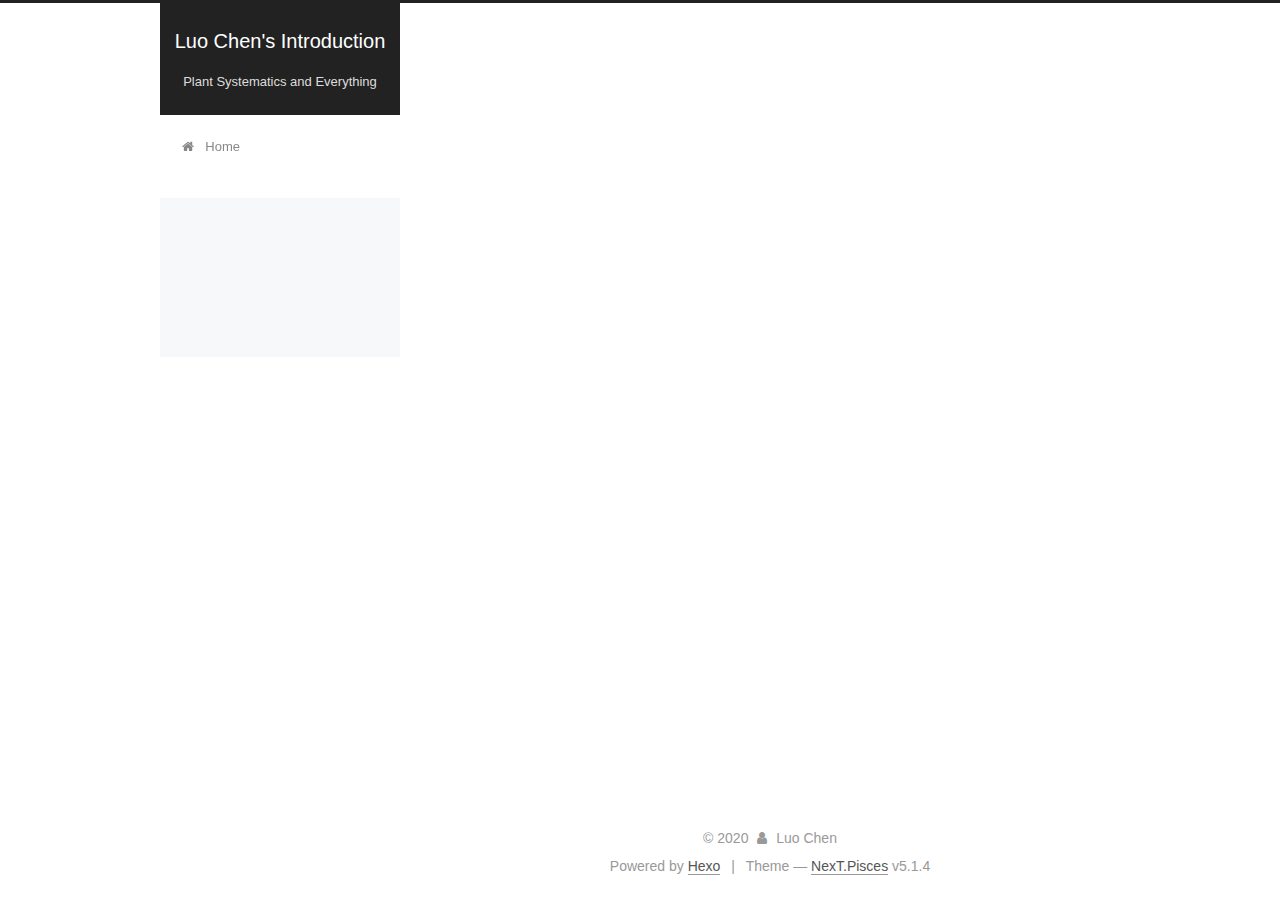
==== commit fe1781b3: "Site updated: 2020-09-09 22:30:43" ====
--- a/about/index.html
+++ b/about/index.html
@@ -79,15 +79,13 @@
 
 
 
-<meta name="description" content="As a hudhduuihdbn.">
 <meta property="og:type" content="website">
 <meta property="og:title" content="about">
 <meta property="og:url" content="http://psipsii.github.io/about/index.html">
-<meta property="og:site_name" content="Luo Chen&#39;s Research Blog">
-<meta property="og:description" content="As a hudhduuihdbn.">
+<meta property="og:site_name" content="Luo Chen&#39;s Introduction">
 <meta property="og:locale" content="en_US">
-<meta property="article:published_time" content="2020-09-08T12:18:53.000Z">
-<meta property="article:modified_time" content="2020-09-08T12:47:47.960Z">
+<meta property="article:published_time" content="2020-09-09T14:02:17.000Z">
+<meta property="article:modified_time" content="2020-09-09T14:03:16.132Z">
 <meta property="article:author" content="Luo Chen">
 <meta name="twitter:card" content="summary">
 
@@ -125,7 +123,7 @@
 
 
 
-  <title>about | Luo Chen's Research Blog</title>
+  <title>about | Luo Chen's Introduction</title>
   
 
 
@@ -155,7 +153,7 @@
     <div class="custom-logo-site-title">
       <a href="/"  class="brand" rel="start">
         <span class="logo-line-before"><i></i></span>
-        <span class="site-title">Luo Chen's Research Blog</span>
+        <span class="site-title">Luo Chen's Introduction</span>
         <span class="logo-line-after"><i></i></span>
       </a>
     </div>
@@ -189,46 +187,6 @@
           </a>
         </li>
       
-        
-        <li class="menu-item menu-item-about">
-          <a href="/about/%20" rel="section">
-            
-              <i class="menu-item-icon fa fa-fw fa-user"></i> <br />
-            
-            About
-          </a>
-        </li>
-      
-        
-        <li class="menu-item menu-item-research">
-          <a href="/research/%20" rel="section">
-            
-              <i class="menu-item-icon fa fa-fw fa-leaf"></i> <br />
-            
-            Research
-          </a>
-        </li>
-      
-        
-        <li class="menu-item menu-item-cv">
-          <a href="/cv/%20" rel="section">
-            
-              <i class="menu-item-icon fa fa-fw fa-file"></i> <br />
-            
-            CV
-          </a>
-        </li>
-      
-        
-        <li class="menu-item menu-item-archives">
-          <a href="/archives/%20" rel="section">
-            
-              <i class="menu-item-icon fa fa-fw fa-archive"></i> <br />
-            
-            Archives
-          </a>
-        </li>
-      
 
       
     </ul>
@@ -267,8 +225,7 @@
       <div class="post-body">
         
         
-          <p>As a hud<br>hduui<br>hdbn.</p>
-
+          
         
       </div>
       
@@ -315,6 +272,10 @@
         <div class="site-overview">
           <div class="site-author motion-element" itemprop="author" itemscope itemtype="http://schema.org/Person">
             
+              <img class="site-author-image" itemprop="image"
+                src="/images/luo.jpg"
+                alt="" />
+            
               <p class="site-author-name" itemprop="name"></p>
               <p class="site-description motion-element" itemprop="description"></p>
           </div>
@@ -324,7 +285,7 @@
             
               <div class="site-state-item site-state-posts">
               
-                <a href="/archives/%20%7C%7C%20archive">
+                <a href="/archives">
               
                   <span class="site-state-item-count">1</span>
                   <span class="site-state-item-name">posts</span>
@@ -340,6 +301,22 @@
 
           
 
+          
+            <div class="links-of-author motion-element">
+                
+                  <span class="links-of-author-item">
+                    <a href="https://github.com/psipsii" target="_blank" title="GitHub">
+                      
+                        <i class="fa fa-fw fa-github"></i>GitHub</a>
+                  </span>
+                
+                  <span class="links-of-author-item">
+                    <a href="mailto:chenluo@ibcas.ac.cn" target="_blank" title="E-Mail">
+                      
+                        <i class="fa fa-fw fa-envelope"></i>E-Mail</a>
+                  </span>
+                
+            </div>
           
 
           
--- a/css/main.css
+++ b/css/main.css
@@ -1823,7 +1823,7 @@
   width: 4px;
   height: 4px;
   border-radius: 50%;
-  background: #c62de4;
+  background: #ffaf1c;
 }
 .links-of-blogroll {
   font-size: 13px;
@@ -2991,3 +2991,22 @@
     text-align: justify;
   }
 }
+body {
+  background: url("/images/DSC_5966.JPG");
+  background-repeat: no-repeat;
+  background-attachment: fixed;
+  background-size: cover;
+  background-position: 50% 50%;
+}
+.content-wrap {
+  opacity: 0.9;
+}
+.sidebar {
+  opacity: 0.9;
+}
+.header-inner {
+  background: rgba(255,255,255,0.9);
+}
+.popup {
+  opacity: 0.9;
+}
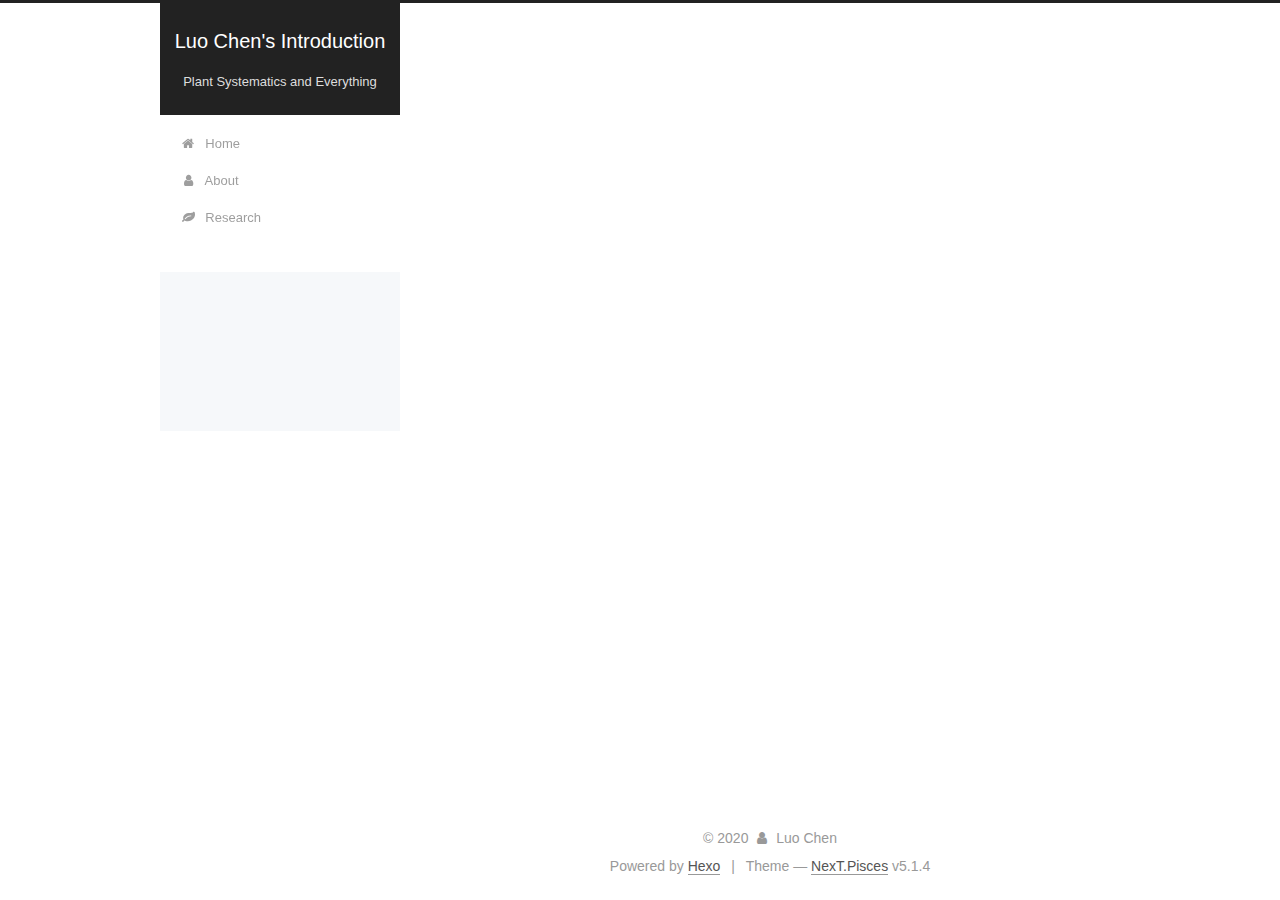
==== commit 42201ef5: "Site updated: 2020-09-09 23:27:05" ====
--- a/about/index.html
+++ b/about/index.html
@@ -187,6 +187,26 @@
           </a>
         </li>
       
+        
+        <li class="menu-item menu-item-about">
+          <a href="/about%20" rel="section">
+            
+              <i class="menu-item-icon fa fa-fw fa-user"></i> <br />
+            
+            About
+          </a>
+        </li>
+      
+        
+        <li class="menu-item menu-item-research">
+          <a href="/research/%20" rel="section">
+            
+              <i class="menu-item-icon fa fa-fw fa-leaf"></i> <br />
+            
+            Research
+          </a>
+        </li>
+      
 
       
     </ul>
